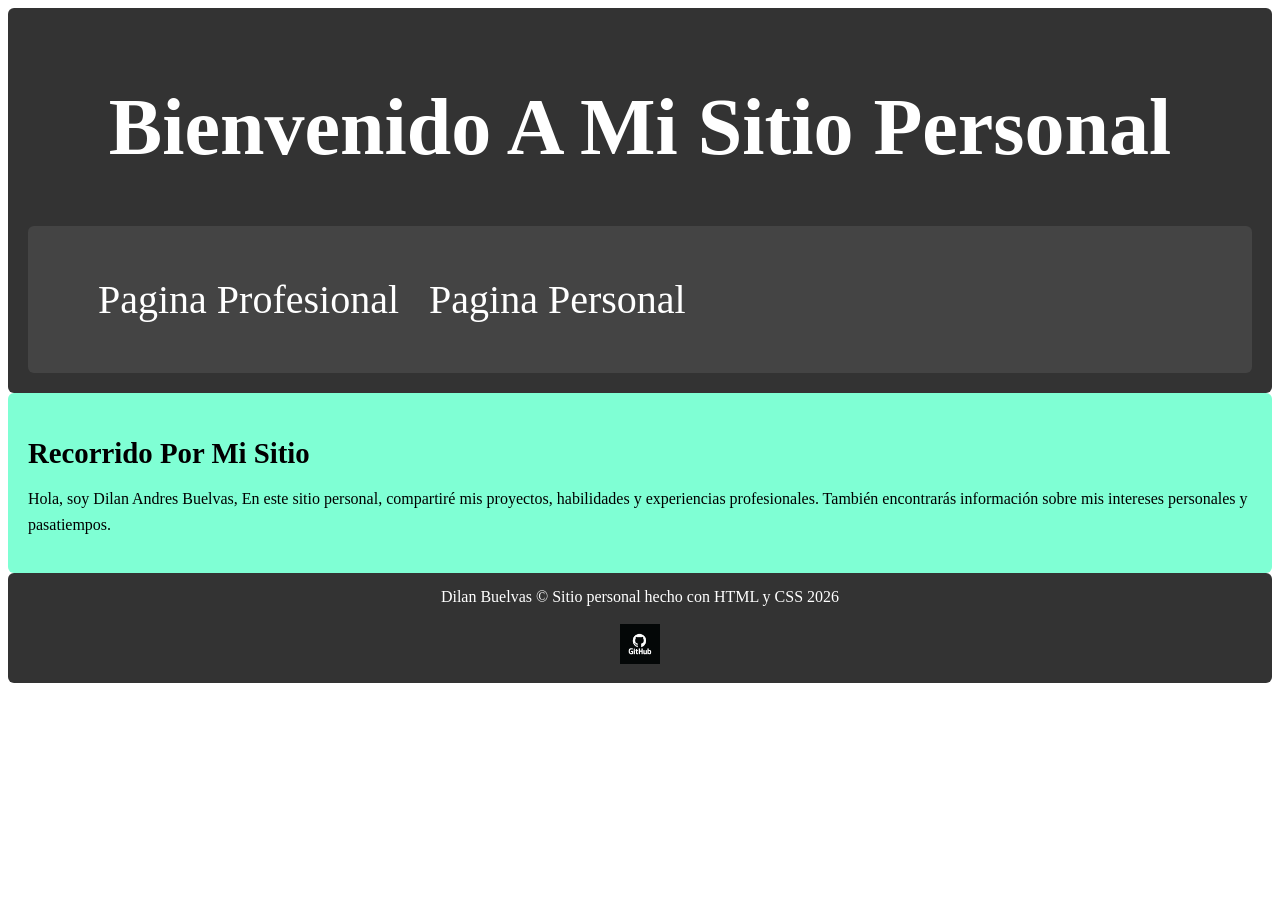
==== Inicio.html @ bec5cc3d "esquema incial css de prueba" ====
<!DOCTYPE html>
<html lang="en">

<head>
    <meta charset="UTF-8">
    <meta name="viewport" content="width=device-width, initial-scale=1.0">
    <title>Inicio</title>
    <link rel="stylesheet" href="css/style.css">
</head>

<body>

    <div class="grid">
        <header>
            <h1>Bienvenido A Mi Sitio Personal</h1>
            <nav>
                <ul>
                    <li><a href="PaginaProfesional.html">Pagina Profesional</a></li>
                    <li><a href="PaginaPersonal.html">Pagina Personal</a></li>
                </ul>
            </nav>
        </header>

        <article>
            <h2>Recorrido Por Mi Sitio</h2>
            <p>Hola, soy Dilan Andres Buelvas, En este sitio personal, compartiré mis proyectos, habilidades y
                experiencias profesionales. También encontrarás información sobre mis intereses personales y
                pasatiempos.</p>
        </article>

        <footer>Dilan Buelvas &copy; Sitio personal hecho con HTML y CSS
            2026
            <br>
            <br>
            <a href="https://github.com/shinmirada" target="_blank">
                <img src="icons/github.png" alt="GitHub" width="40">
            </a>
        </footer>
    </div>
</body>

</html>
---- css/style.css ----
grid {
    display: grid;
    grid-template-areas:
        "header  header"
        "nav     nav"
        "article aside"
        "footer  footer";
    grid-template-columns: 2fr 1fr;
    gap: 20px;
    padding: 20px;
    max-width: 1100px;
    margin: 0 auto;
}


header  { grid-area: header;  }
nav     { grid-area: nav;     }
article { grid-area: article; }
aside   { grid-area: aside;   }
footer  { grid-area: footer;  }


header {
    background-color: #333;
    color: white;
    padding: 20px;
    text-align: center;
    font-size: 2.5rem;
    border-radius: 6px;
 
}

nav {
    background-color: #444;
    border-radius: 6px;
    padding: 10px 20px;
}

nav ul {
    list-style: none;
    display: flex;
    gap: 10px;
}

nav ul li a {
    color: white;
    text-decoration: none;
    padding: 5px 10px;
}

nav ul li a:hover {
    background-color: #555;
    border-radius: 4px;
}


article {
    background-color: aquamarine;
    padding: 20px;
    border-radius: 6px;
}

article h2 {
    font-size: 1.8rem;
    margin-bottom: 10px;
}

article p {
    line-height: 1.6;
}


aside {
    background-color: aquamarine;
    padding: 20px;
    border-radius: 6px;
}

aside h3 {
    margin-bottom: 10px;
}

aside ul {
    list-style: none;
    display: flex;
    flex-direction: column;
    gap: 8px;
}

aside ul li a {
    color: #333;
    text-decoration: none;
}

aside ul li a:hover {
    text-decoration: underline;
}


footer {
    background-color: #333;
    color: white;
    text-align: center;
    padding: 15px;
    border-radius: 6px;
}
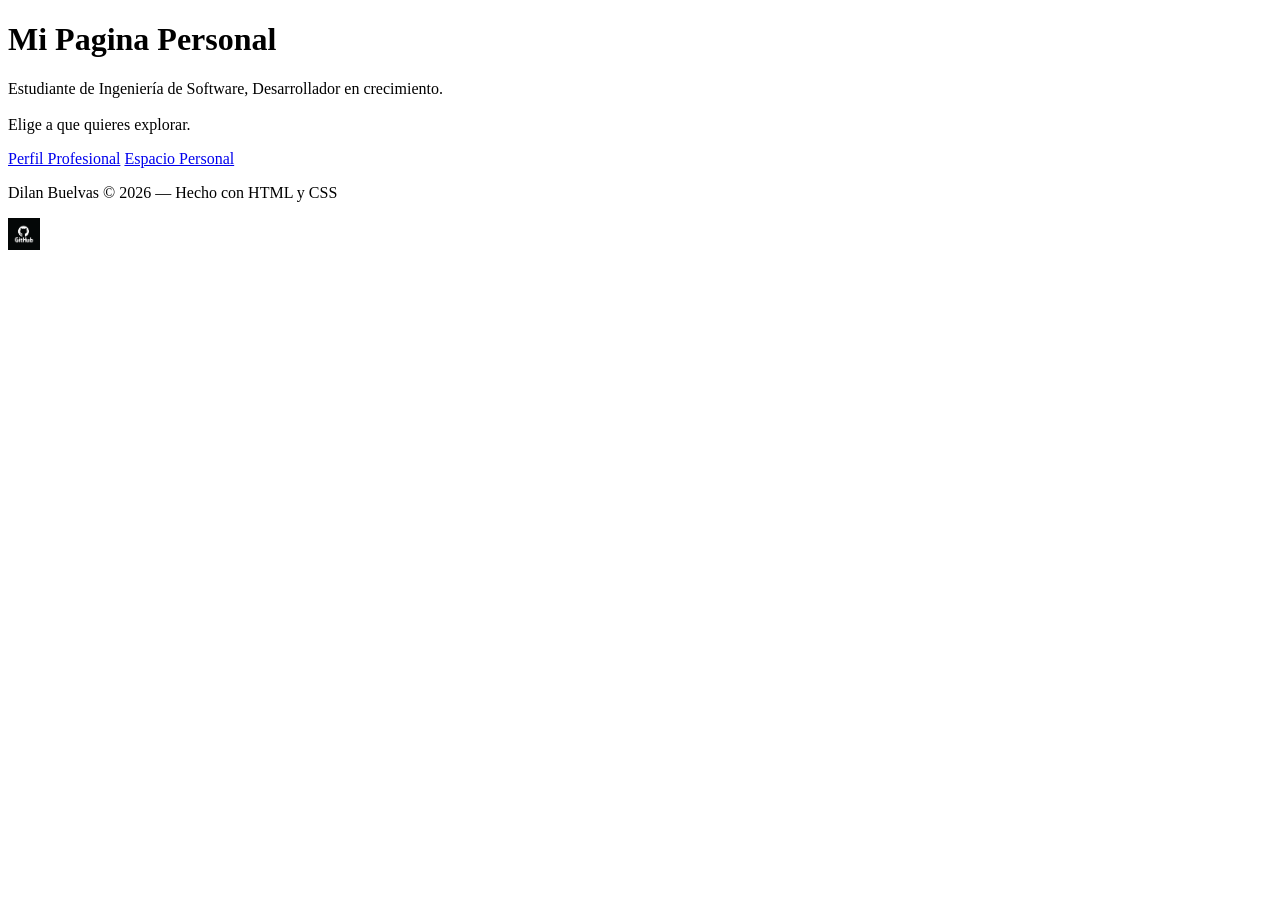
==== commit 389137d7: "inicio corregido" ====
--- a/Inicio.html
+++ b/Inicio.html
@@ -1,42 +1,38 @@
 <!DOCTYPE html>
-<html lang="en">
+<html lang="es">
 
 <head>
     <meta charset="UTF-8">
     <meta name="viewport" content="width=device-width, initial-scale=1.0">
-    <title>Inicio</title>
+    <title>Inicio — Dilan Buelvas</title>
+    <link rel="preconnect" href="https://fonts.googleapis.com">
+    <link rel="preconnect" href="https://fonts.gstatic.com" crossorigin>
+    <link href="https://fonts.googleapis.com/css2?family=Playfair+Display:wght@400;700&family=Nunito:wght@400;600;700&family=Roboto:wght@400;700&display=swap" rel="stylesheet">
     <link rel="stylesheet" href="css/style.css">
 </head>
 
-<body>
+<body class="inicio">
 
-    <div class="grid">
-        <header>
-            <h1>Bienvenido A Mi Sitio Personal</h1>
-            <nav>
-                <ul>
-                    <li><a href="PaginaProfesional.html">Pagina Profesional</a></li>
-                    <li><a href="PaginaPersonal.html">Pagina Personal</a></li>
-                </ul>
-            </nav>
-        </header>
+    <div class="inicio-contenedor">
+        <h1>Mi Pagina Personal</h1>
+        <p>Estudiante de Ingeniería de Software, Desarrollador en crecimiento.<br> <br>
+           Elige a  que quieres explorar.</p>
 
-        <article>
-            <h2>Recorrido Por Mi Sitio</h2>
-            <p>Hola, soy Dilan Andres Buelvas, En este sitio personal, compartiré mis proyectos, habilidades y
-                experiencias profesionales. También encontrarás información sobre mis intereses personales y
-                pasatiempos.</p>
-        </article>
+        <div class="inicio-botones">
+            <a href="PaginaProfesional.html" class="btn-profesional">Perfil Profesional</a>
+            <a href="PaginaPersonal.html" class="btn-personal">Espacio Personal</a>
+        </div>
 
-        <footer>Dilan Buelvas &copy; Sitio personal hecho con HTML y CSS
-            2026
-            <br>
-            <br>
-            <a href="https://github.com/shinmirada" target="_blank">
-                <img src="icons/github.png" alt="GitHub" width="40">
-            </a>
-        </footer>
+        <div class="inicio-footer">
+            <p>Dilan Buelvas &copy; 2026 — Hecho con HTML y CSS</p>
+            <div class="footer-iconos">
+                <a href="https://github.com/shinmirada" target="_blank">
+                    <img src="icons/github.png" alt="Perfil de GitHub de Dilan Buelvas" width="32">
+                </a>
+            </div>
+        </div>
     </div>
+
 </body>
 
 </html>
